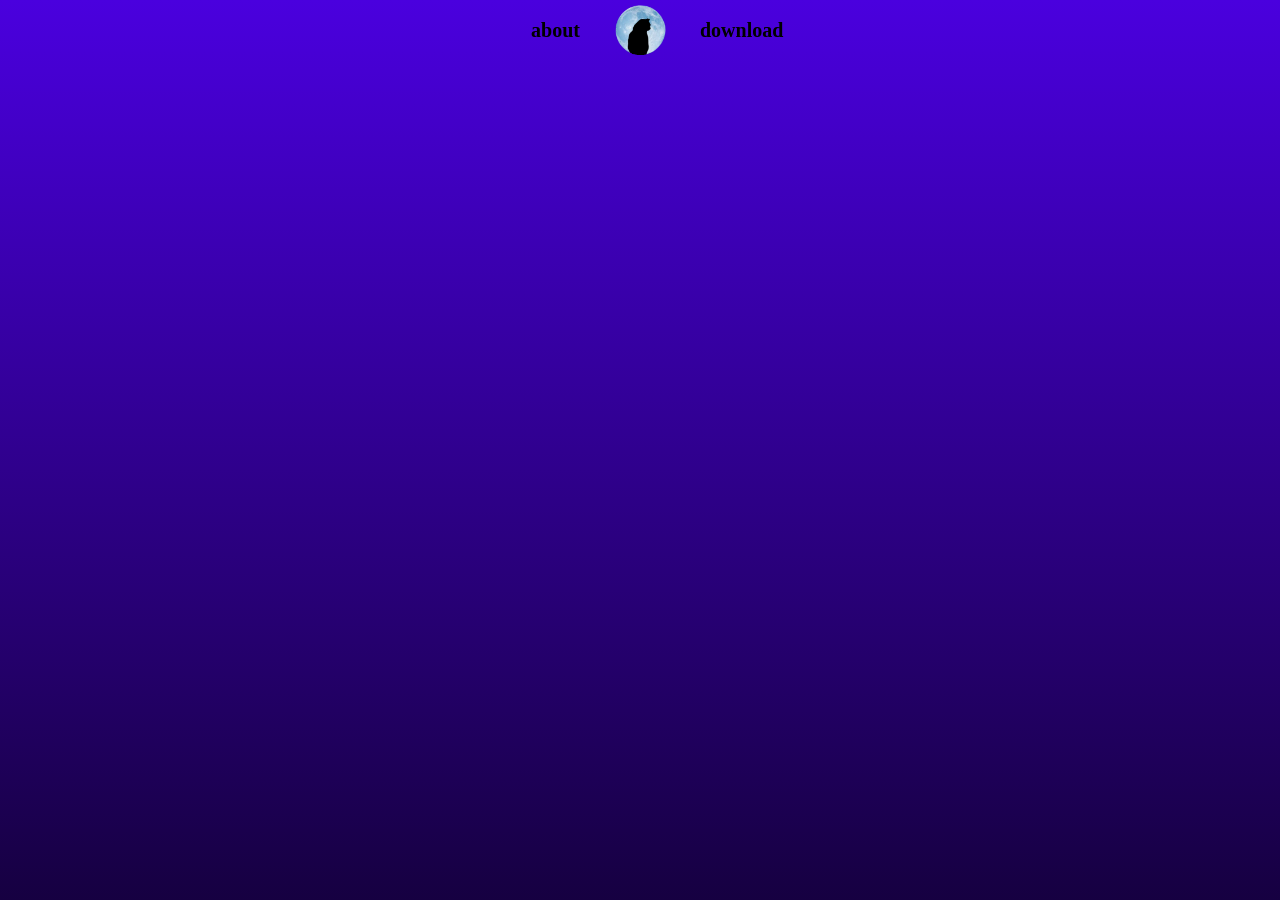
==== index.html @ 8326ddb9 "UNFINISHED: Added Homepage with custom cursor. This is the unfinished test for the website." ====
<!-- HOMEPAGE -->
<html>
    <head>
        <link rel="apple-touch-icon" sizes="180x180" href="/fav/apple-touch-icon.png">
        <link rel="icon" type="image/png" sizes="32x32" href="/fav/favicon-32x32.png">
        <link rel="icon" type="image/png" sizes="16x16" href="/fav/favicon-16x16.png">
        <link rel="manifest" href="/site.webmanifest">
        <link rel="stylesheet" href="global.css">
        <title>nyx launcher</title>
    </head>
<style>
    .navigation {
        display: grid;
        grid-template-columns: 1fr auto 1fr;
        align-items: center;
        width: 100%;
    }

    .navigation h2 {
        margin: 0;
        font-family: "Brush Script MT", cursive;
        font-size: 20px;
    }

    .about {
        justify-self: end;
        margin-right: 30px !important;
    }

    .download {
        justify-self: start;
        margin-left: 30px !important;
    }

    .download.hover {
        margin-top: 10px;
        cursor: url('cursor.png') 16 16, auto;
    }

    .download a {
        text-decoration: none;
        color: inherit;
    }

    .navigation img {
        width: 60px;
        height: 60px;
    }
</style>

<div class="navigation">
    <h2 class="about">about</h2>
    <img src="logo.png" alt="Logo">
    <h2 class="download"><a href="download.html">download</a></h2>
</div>
</html>
---- global.css ----
html, body {
  min-height: 100%;
}

body {
  margin: 0;
}

html {
  background-color: #4a00de; 
  background: linear-gradient(#4a00de, #160041); 
}

/* Change cursor for the entire website */
body {
  cursor: url('cursor.png') 16 16, auto;
}

a:hover {
  cursor: url('cursor.png') 16 16, auto; /* Centers click point on a 32x32 image */
}
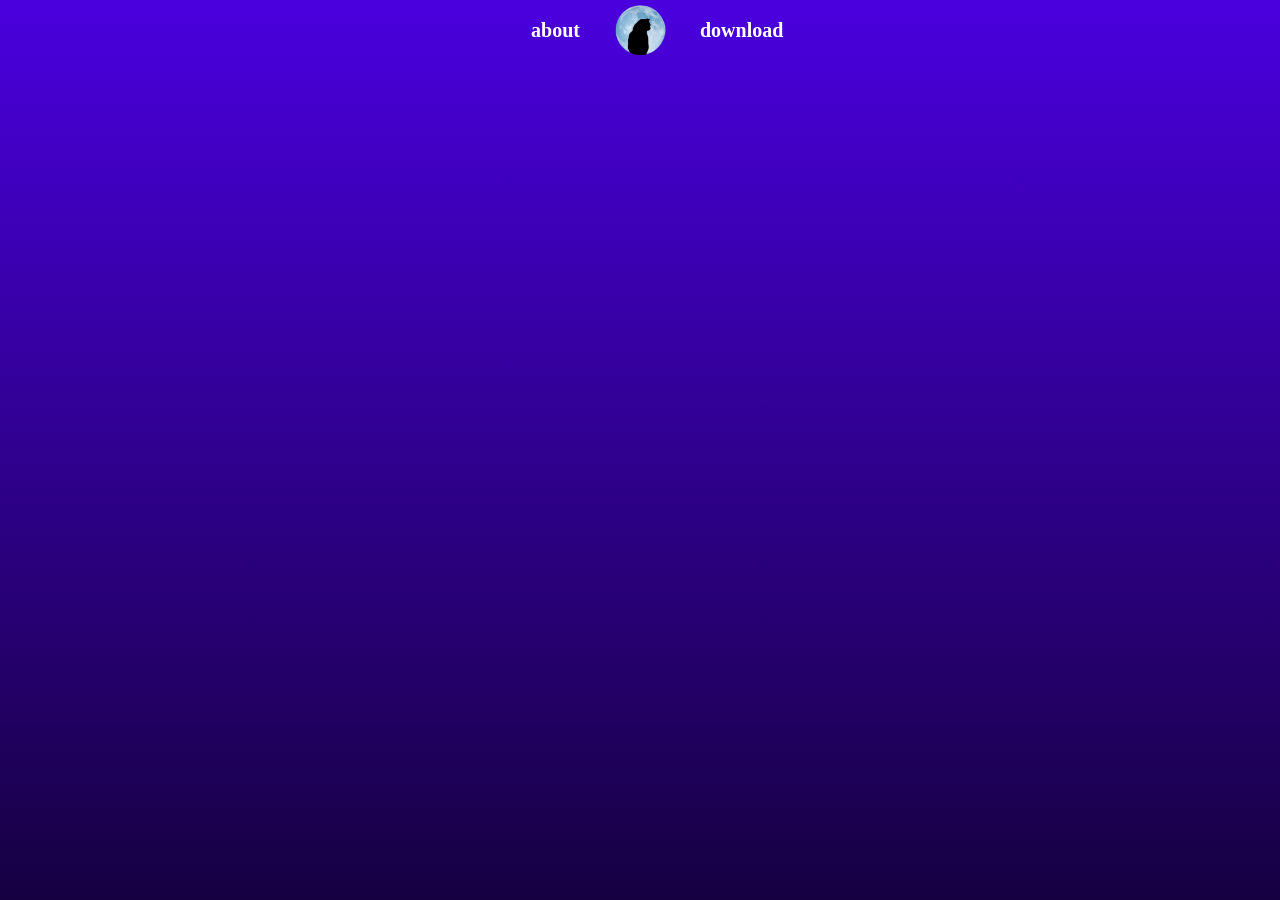
==== commit 3ade1590: "Created and started the download page." ====
--- a/index.html
+++ b/index.html
@@ -3,10 +3,15 @@
     <head>
         <link rel="apple-touch-icon" sizes="180x180" href="/fav/apple-touch-icon.png">
         <link rel="icon" type="image/png" sizes="32x32" href="/fav/favicon-32x32.png">
-        <link rel="icon" type="image/png" sizes="16x16" href="/fav/favicon-16x16.png">
+        <link rel="icon" type="image/png" sizes="16x16" href="favicon.png">
         <link rel="manifest" href="/site.webmanifest">
         <link rel="stylesheet" href="global.css">
         <title>nyx launcher</title>
+
+        <!-- fonts -->
+        <link rel="preconnect" href="https://fonts.googleapis.com">
+        <link rel="preconnect" href="https://fonts.gstatic.com" crossorigin>
+        <link href="https://fonts.googleapis.com/css2?family=Pacifico&display=swap" rel="stylesheet">
     </head>
 <style>
     .navigation {
@@ -30,12 +35,9 @@
     .download {
         justify-self: start;
         margin-left: 30px !important;
+        transition: transform 200ms ease;
     }
 
-    .download.hover {
-        margin-top: 10px;
-        cursor: url('cursor.png') 16 16, auto;
-    }
 
     .download a {
         text-decoration: none;
@@ -50,7 +52,7 @@
 
 <div class="navigation">
     <h2 class="about">about</h2>
-    <img src="logo.png" alt="Logo">
+    <a href="index.html"><img src="logo.png" alt="Logo"></a>
     <h2 class="download"><a href="download.html">download</a></h2>
 </div>
 </html>
--- a/global.css
+++ b/global.css
@@ -2,8 +2,18 @@
   min-height: 100%;
 }
 
+h1, h2, h3, h4, h5, h6 {
+  color: white;
+}
+
 body {
   margin: 0;
+}
+
+.download:hover {
+    color: transparent;
+    text-shadow: 0 -3px 0 white;
+    cursor: url("cursor.png"), auto;
 }
 
 html {
@@ -11,11 +21,37 @@
   background: linear-gradient(#4a00de, #160041); 
 }
 
-/* Change cursor for the entire website */
+.center {
+    display: flex;
+    justify-content: center;
+    align-items: center;
+    width: 100%;
+}
+
+/* cursor */
 body {
   cursor: url('cursor.png') 16 16, auto;
 }
 
-a:hover {
-  cursor: url('cursor.png') 16 16, auto; /* Centers click point on a 32x32 image */
+/* fonts */
+
+.pacifico {
+    font-family: 'Pacifico', cursive;
+    font-weight: 300;
+    display: inline-block;
+    white-space: nowrap;
+
+    clip-path: inset(0 100% 0 0);
+    animation: write 0.5s ease forwards;
 }
+
+@keyframes write {
+    to {
+        clip-path: inset(0 0 0 0);
+    }
+}
+
+/* size */
+h1 {
+    font-size: 70px;
+}
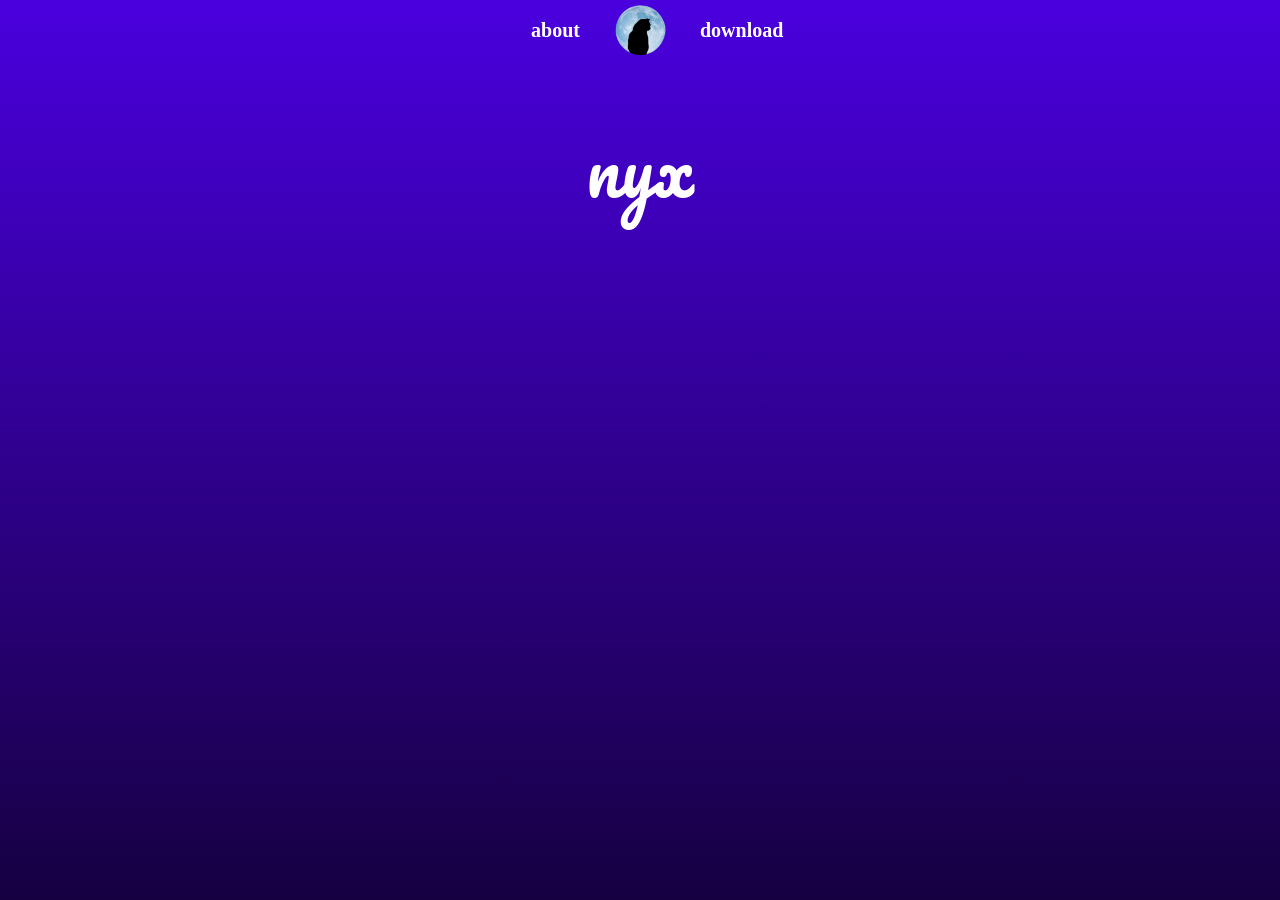
==== commit bf9dacd6: "Change text on index and download" ====
--- a/index.html
+++ b/index.html
@@ -55,4 +55,9 @@
     <a href="index.html"><img src="logo.png" alt="Logo"></a>
     <h2 class="download"><a href="download.html">download</a></h2>
 </div>
+<body>
+    <div class="center">
+        <h1 class="pacifico">nyx</h1>
+    </div>
+</body>
 </html>
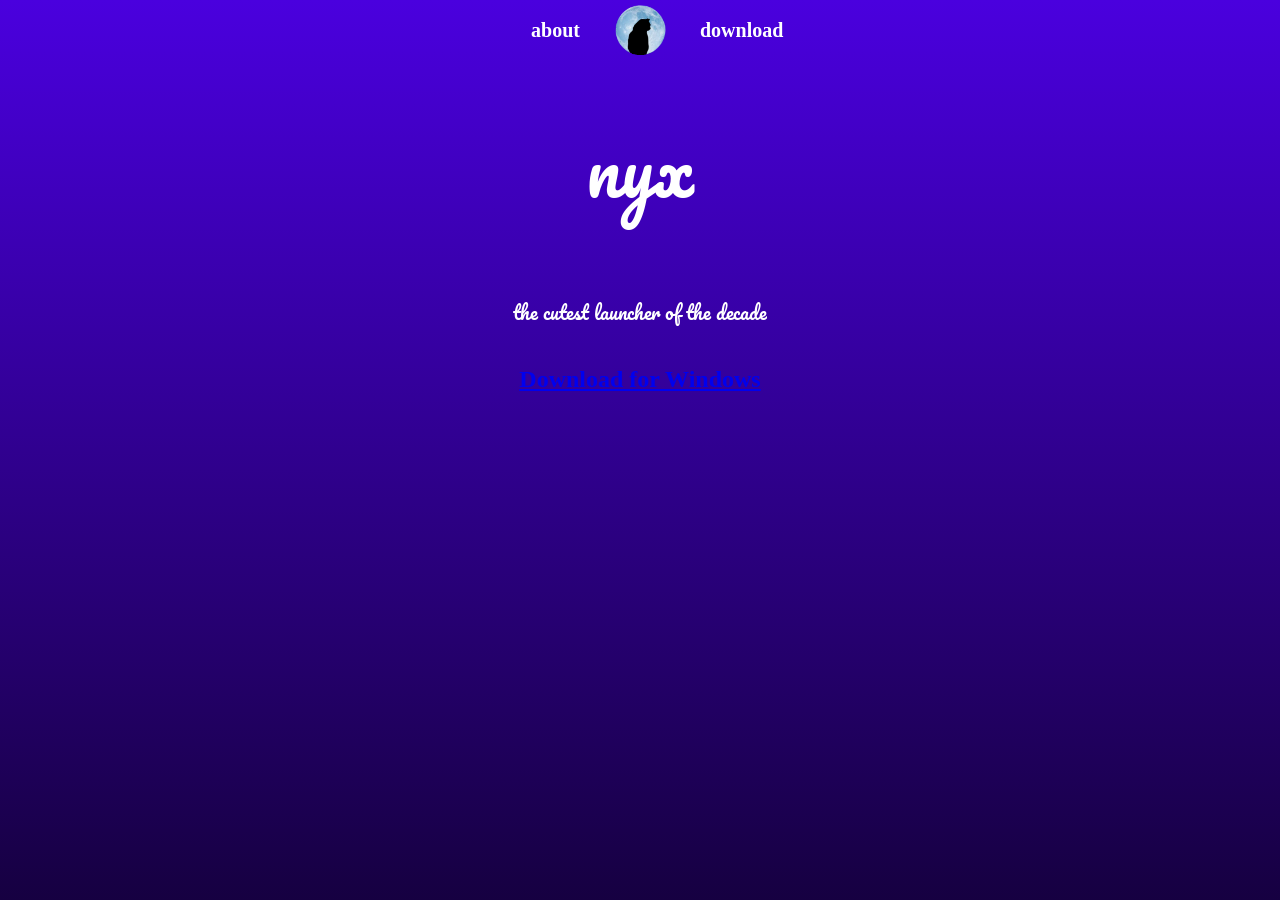
==== commit 7d4311c4: "cutest launcher of the decade" ====
--- a/index.html
+++ b/index.html
@@ -25,6 +25,11 @@
         margin: 0;
         font-family: "Brush Script MT", cursive;
         font-size: 20px;
+    }
+
+    .btn {
+        font-family: "Brush Script MT", cursive;
+        text-decoration: none;
     }
 
     .about {
@@ -57,7 +62,13 @@
 </div>
 <body>
     <div class="center">
-        <h1 class="pacifico">nyx</h1>
+        <h1 class="pacifico">nyx</h1><br>
+    </div>
+    <div class="center">
+        <h3 class="pacifico">the cutest launcher of the decade</h3>
+    </div>
+    <div class="center">
+        <h2 class="btn"><a href="download.html">Download for Windows</a></h2>
     </div>
 </body>
 </html>
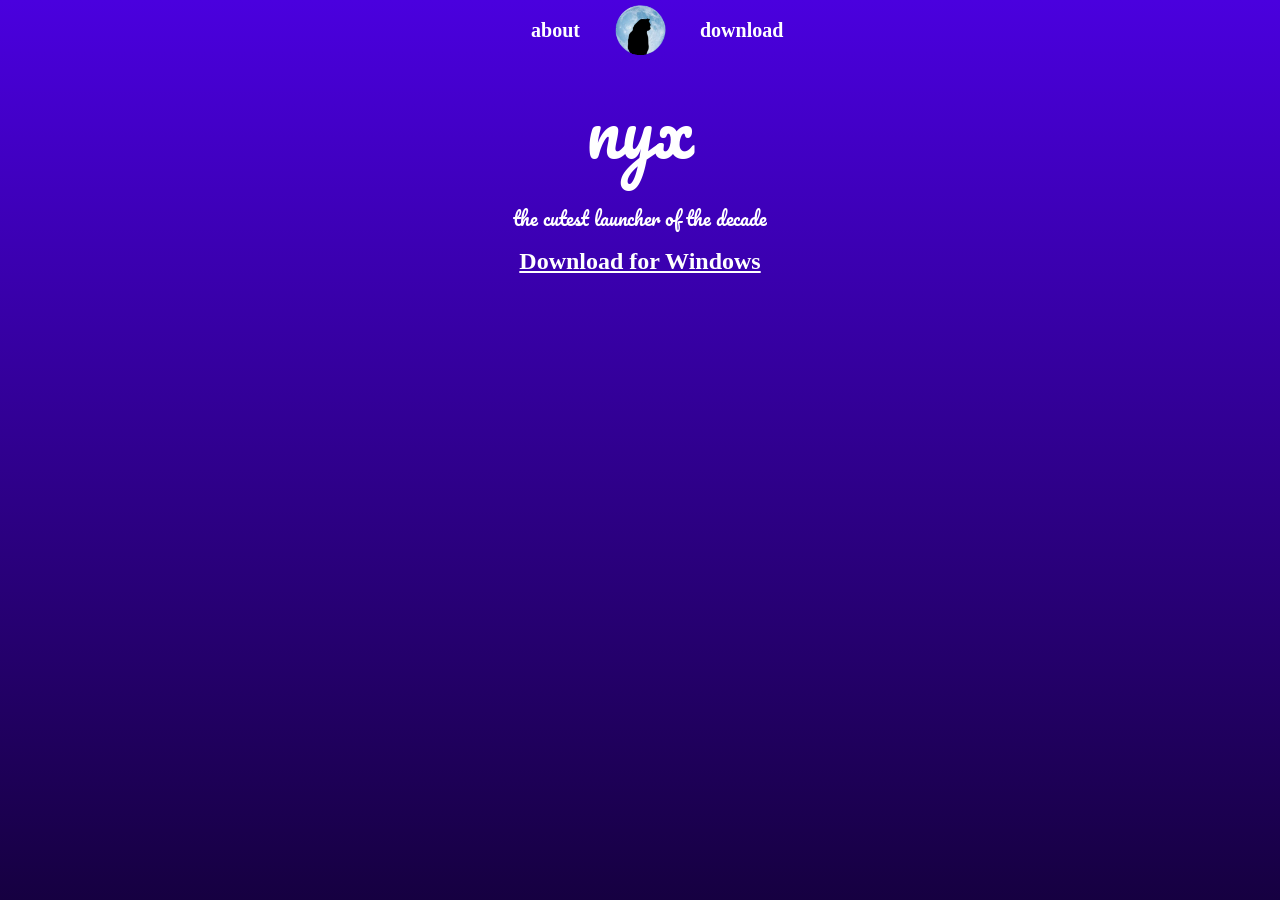
==== commit 6a88bee3: "Improved CSS" ====
--- a/index.html
+++ b/index.html
@@ -20,6 +20,11 @@
         align-items: center;
         width: 100%;
     }
+
+    .navigation a {
+    color: white;
+    text-decoration: none;
+}
 
     .navigation h2 {
         margin: 0;
--- a/global.css
+++ b/global.css
@@ -8,6 +8,20 @@
 
 body {
   margin: 0;
+}
+
+a,
+a:visited,
+a:hover,
+a:active {
+    color: white;
+}
+
+.center h1,
+.center h2,
+.center h3 {
+    margin: 0;
+    line-height: 2;
 }
 
 .download:hover {
@@ -41,6 +55,7 @@
     display: inline-block;
     white-space: nowrap;
 
+
     clip-path: inset(0 100% 0 0);
     animation: write 0.5s ease forwards;
 }
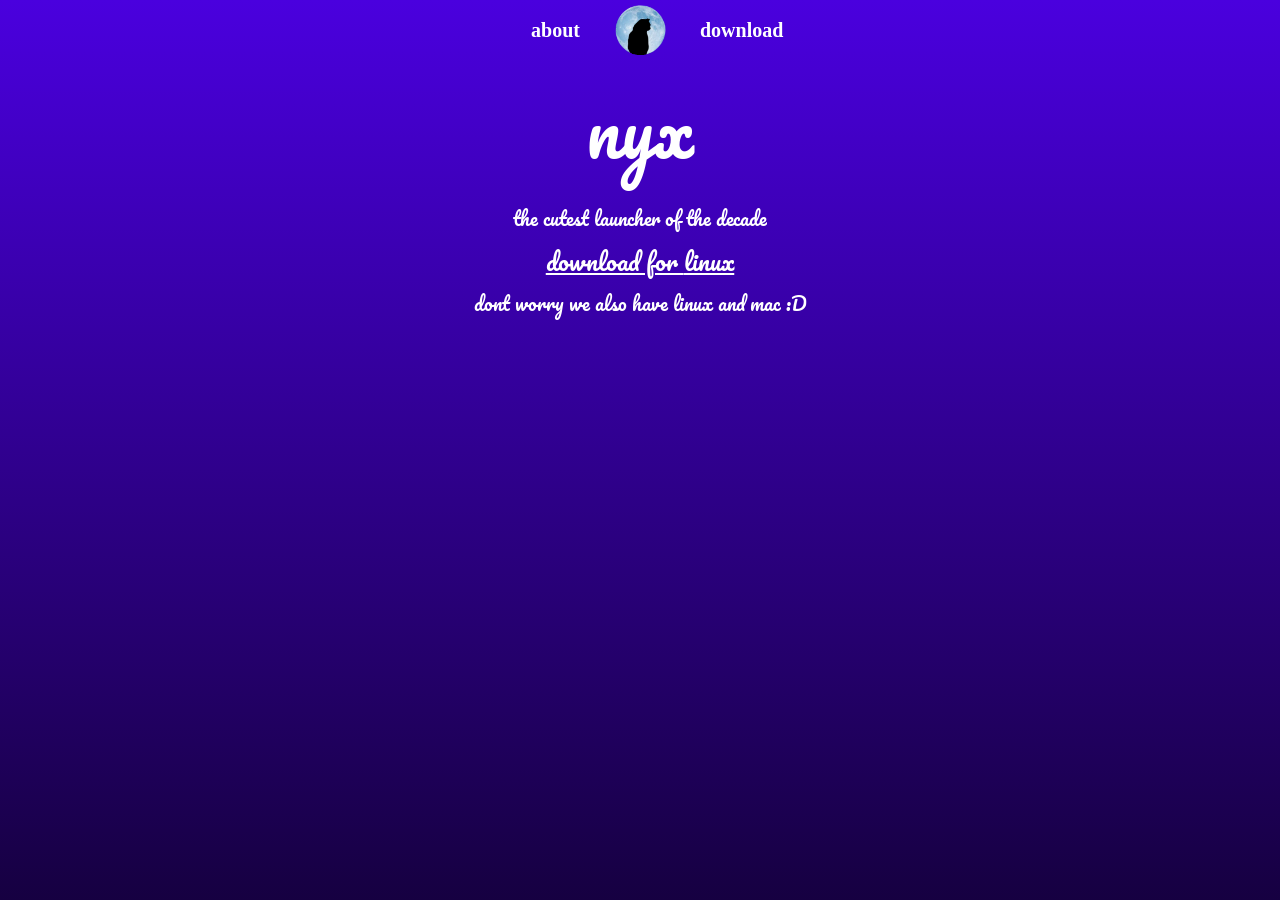
==== commit b846840d: "Update index.html" ====
--- a/index.html
+++ b/index.html
@@ -73,7 +73,27 @@
         <h3 class="pacifico">the cutest launcher of the decade</h3>
     </div>
     <div class="center">
-        <h2 class="btn"><a href="download.html">Download for Windows</a></h2>
+        <h2 class="pacifico"><a href="download.html">download for <span id="platform">pc</span></a></h2>
+    </div>
+    <div class="center">
+        <h3 class="pacifico">dont worry we also have linux and mac :D</h3>
     </div>
 </body>
+
+<script>
+  function detectPlatform() {
+    const ua = navigator.userAgent;
+
+    // Check mobile first so phones/tablets fall back to "PC"
+    if (/Android|iPhone|iPad|iPod|Mobile/i.test(ua)) return "PC";
+
+    if (/Win/i.test(ua)) return "windows";
+    if (/Mac/i.test(ua)) return "mac";
+    if (/Linux|X11/i.test(ua)) return "linux";
+
+    return "PC";
+  }
+
+  document.getElementById("platform").textContent = detectPlatform();
+</script>
 </html>
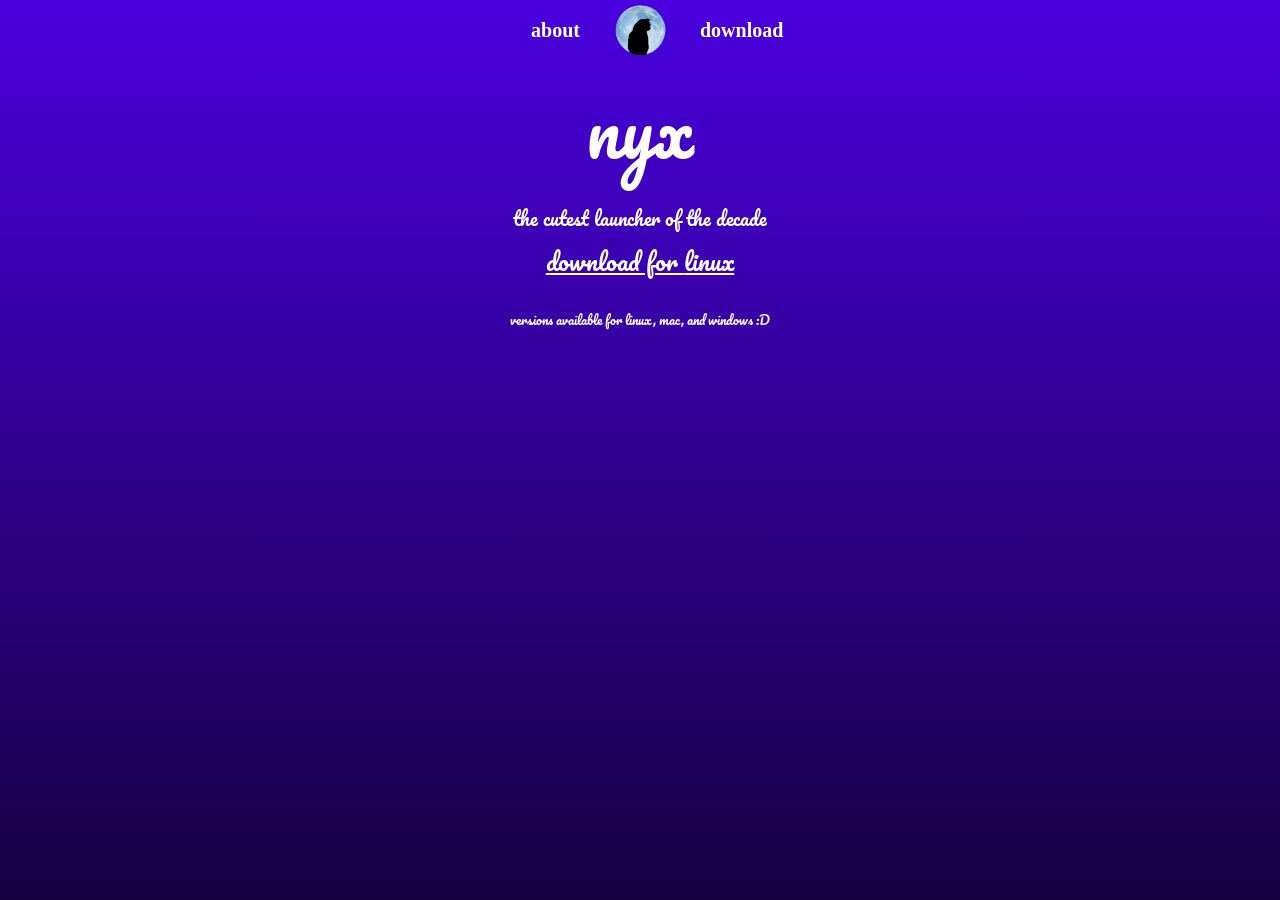
==== commit 3d5dff6e: "Update index" ====
--- a/index.html
+++ b/index.html
@@ -76,7 +76,7 @@
         <h2 class="pacifico"><a href="download.html">download for <span id="platform">pc</span></a></h2>
     </div>
     <div class="center">
-        <h3 class="pacifico">dont worry we also have linux and mac :D</h3>
+        <h5 class="pacifico">versions available for linux, mac, and windows :D</h5>
     </div>
 </body>
 
--- a/global.css
+++ b/global.css
@@ -19,7 +19,9 @@
 
 .center h1,
 .center h2,
-.center h3 {
+.center h3,
+.center h4
+.center h5 {
     margin: 0;
     line-height: 2;
 }
